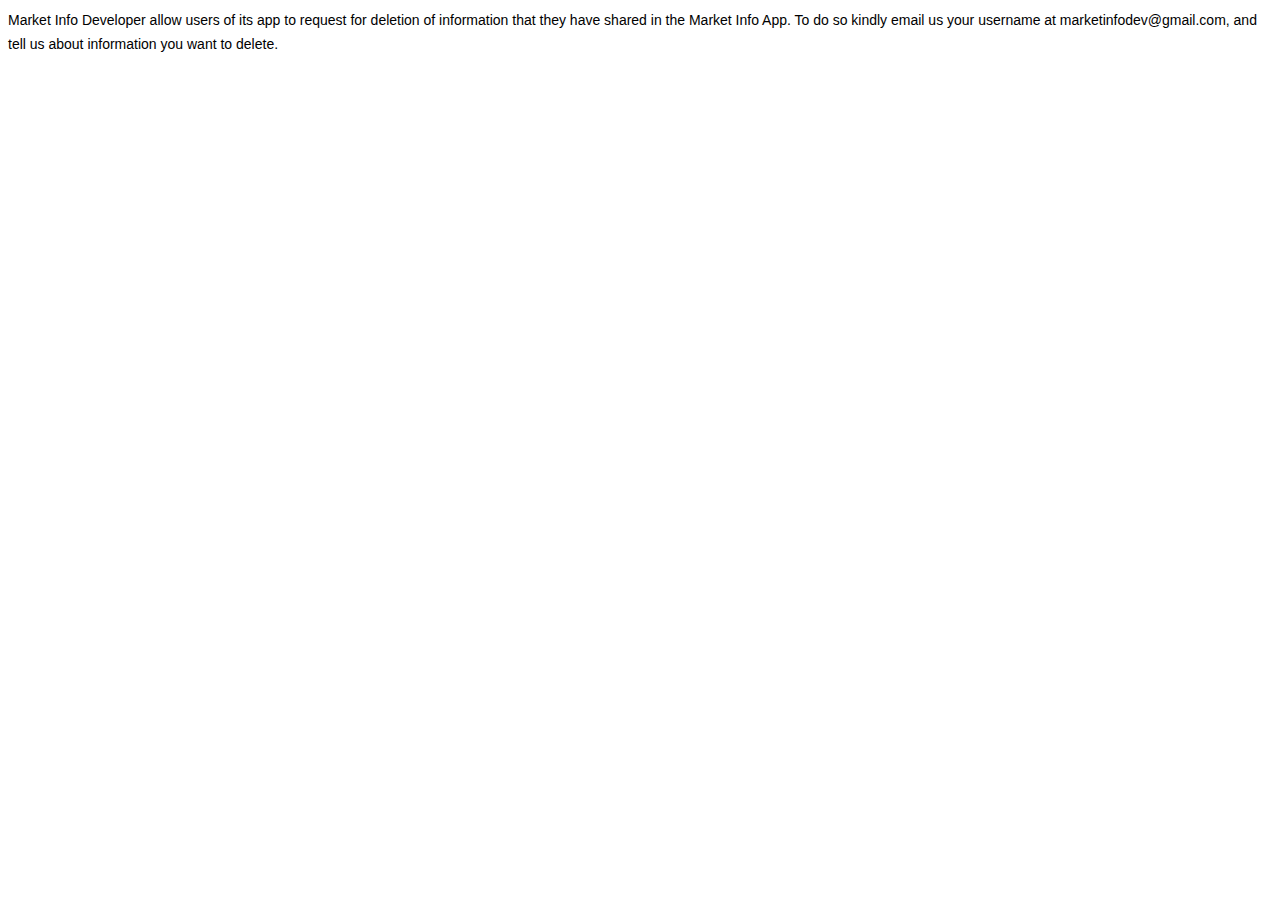
==== p/request-delete-information.html @ e52f9acb "Create request-delete-information.html" ====
<!DOCTYPE html>
<html lang="en" dir="ltr">
  <head>
    <meta charset="utf-8">
    <title>Request Delete Information</title>
  </head>
  <body>
<div style="font-family: Roboto, Helvetica, sans-serif; font-size: 14px; line-height: 24px; margin-bottom: 16px; padding: 0px;">
Market Info Developer allow users of its app to request for deletion of information that they have shared in the Market Info App. To do so kindly email us your username at marketinfodev@gmail.com, and tell us about information you want to delete.</div>
  </body>
</html>
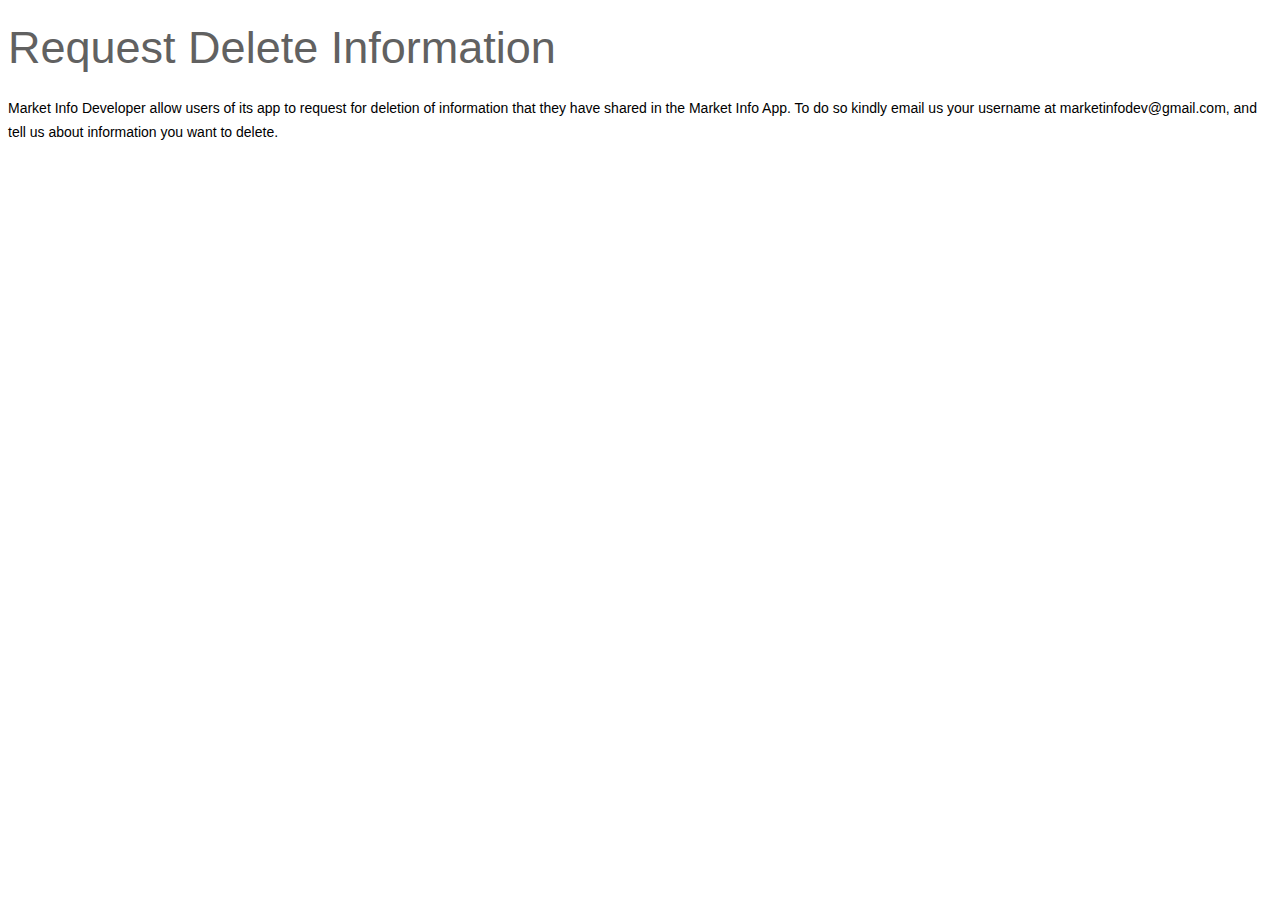
==== commit ad060fa0: "Update request-delete-information.html" ====
--- a/p/request-delete-information.html
+++ b/p/request-delete-information.html
@@ -4,6 +4,8 @@
     <meta charset="utf-8">
     <title>Request Delete Information</title>
   </head>
+  <h2 style="background-color: white; color: #616161; font-family: Roboto, Helvetica, Arial, sans-serif; font-size: 45px; font-weight: 400; line-height: 48px; margin: 24px 0px; padding: 0px;">
+Request Delete Information</h2>
   <body>
 <div style="font-family: Roboto, Helvetica, sans-serif; font-size: 14px; line-height: 24px; margin-bottom: 16px; padding: 0px;">
 Market Info Developer allow users of its app to request for deletion of information that they have shared in the Market Info App. To do so kindly email us your username at marketinfodev@gmail.com, and tell us about information you want to delete.</div>
